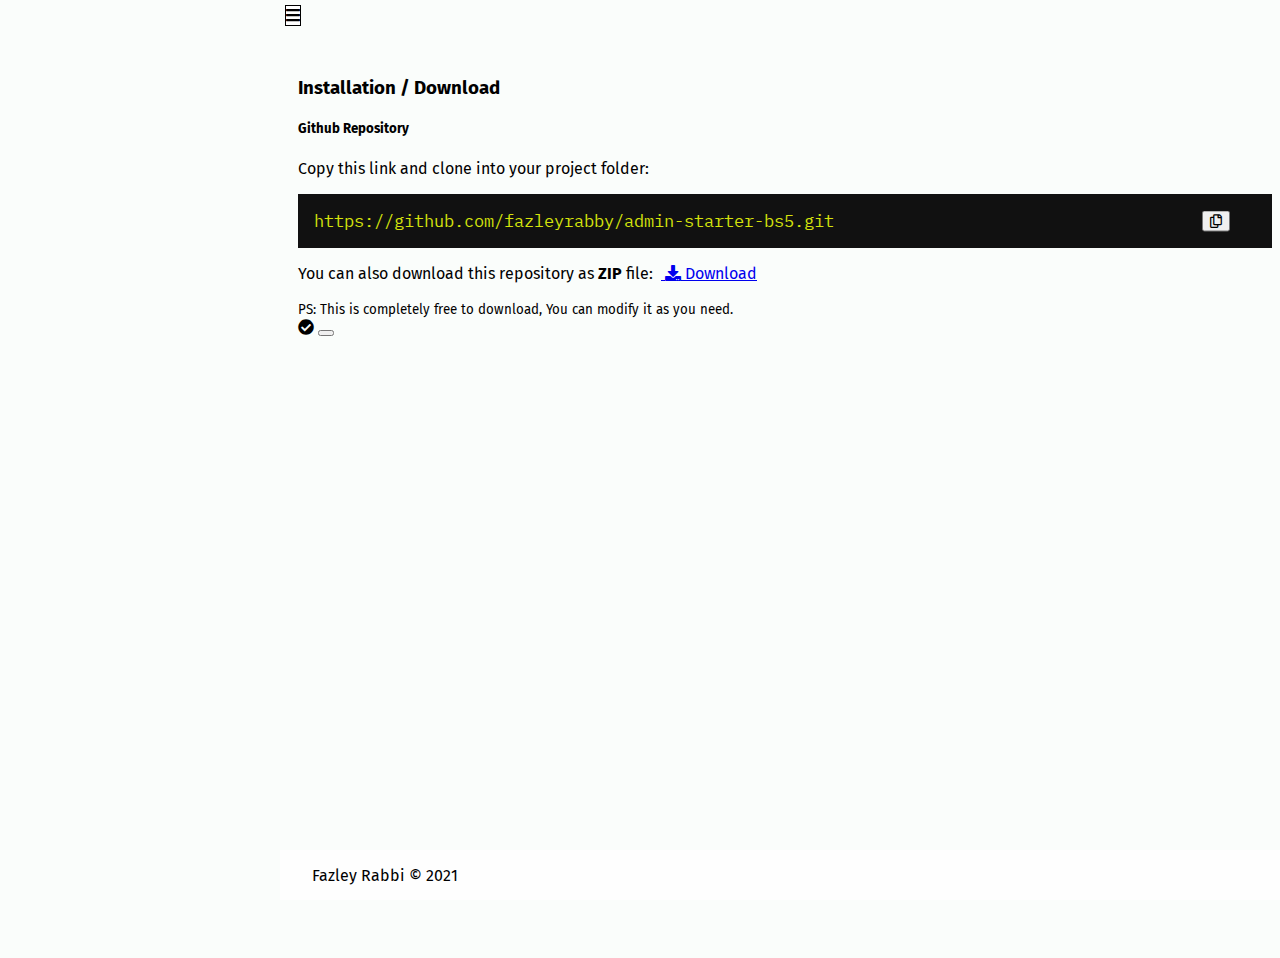
==== document.html @ 04a2327f "installation doc,toast,copytoclipboard util functions added" ====
<!DOCTYPE html>
<html lang="en">

<head>
    <meta charset="UTF-8" />
    <meta http-equiv="X-UA-Compatible" content="IE=edge" />
    <meta name="viewport" content="width=device-width, initial-scale=1.0" />
    <title>Document</title>
    <link href="https://cdn.jsdelivr.net/npm/bootstrap@5.1.1/dist/css/bootstrap.min.css" rel="stylesheet"
        integrity="sha384-F3w7mX95PdgyTmZZMECAngseQB83DfGTowi0iMjiWaeVhAn4FJkqJByhZMI3AhiU" crossorigin="anonymous" />
    <link rel="stylesheet" href="assets/css/style.css">
    <link rel="stylesheet" href="assets/css/responsive.css">
    <link rel="stylesheet" href="https://cdnjs.cloudflare.com/ajax/libs/font-awesome/5.15.4/css/all.min.css"
        integrity="sha512-1ycn6IcaQQ40/MKBW2W4Rhis/DbILU74C1vSrLJxCq57o941Ym01SwNsOMqvEBFlcgUa6xLiPY/NS5R+E6ztJQ=="
        crossorigin="anonymous" referrerpolicy="no-referrer" />
</head>

<body>
    <main>
        <div class="d-flex flex-column flex-shrink-0 p-3 text-white bg-dark sidebar active" id="sidebar">
        </div>

        <div class="main-wrapper d-flex" id="main-wrapper">
            <span class="navbar-toggler bg-dark text-white" id="navbar-toggler" type="button">
                <i class="fas fa-bars"></i>
            </span>
            <div class="container">

                <h3> Installation / Download </h3>

                
                <div class="card">
                    <div class="card-header"><h5>Github Repository</h5></div>
                    <div class="card-body">
                        <p>Copy this link and clone into your project folder: </p>
                        <div class="installation mb-4">
                            <code id="githubLink">
                                https://github.com/fazleyrabby/admin-starter-bs5.git
                            </code>
                            <button class="btn btn-light" id="copyBtn">
                                <i class="far fa-copy"></i>
                            </button>
                        </div>
                        <p>You can also download this repository as <strong>ZIP</strong> file: &nbsp;<a href="https://github.com/fazleyrabby/admin-starter-bs5/archive/refs/heads/master.zip" class="btn btn-warning">
                            <i class="fas fa-download"></i>
                                Download
                            </a> </p>
                            <small class="text-danger">PS: This is completely free to download, You can modify it as you need.</small>
                            <div class="position-fixed top-0 end-0 p-3" style="z-index: 11">
                                <div id="liveToast" class="toast hide" role="alert" aria-live="assertive" aria-atomic="true">
                                <div class="toast-header">
                                    <i class="fas fa-check-circle me-2 status"></i>
                                    <strong class="me-auto" id="type"></strong>
                                    <button type="button" class="btn-close" data-bs-dismiss="toast" aria-label="Close"></button>
                                </div>
                                <div class="toast-body">
                                </div>
                                </div>
                            </div>
                    </div>
                </div>
            </div>
            


        </div>

        </div>
    </main>
    

    <footer>
        Fazley Rabbi &copy; 2021
    </footer>


    


    <script> let active = 'document';</script>
    <script src="includes/nav.js"></script>

    <script src="https://cdn.jsdelivr.net/npm/bootstrap@5.1.1/dist/js/bootstrap.bundle.min.js"
        integrity="sha384-/bQdsTh/da6pkI1MST/rWKFNjaCP5gBSY4sEBT38Q/9RBh9AH40zEOg7Hlq2THRZ"
        crossorigin="anonymous"></script>

    <script src="assets/js/utlis.js"></script>
    <script>
        // copyToClipboard(button, copyfrom, toast(id, message, type)) //
        copyToClipboard('copyBtn', 'githubLink', () => toast('#liveToast', 'Successfully Copied', 'success', {animation: true}))
    </script>

</body>

</html>
---- assets/css/style.css ----
@import url('https://fonts.googleapis.com/css2?family=Fira+Sans:wght@100;300;400;700&family=Nunito:wght@200;400;700;800&display=swap');
@import url('https://fonts.googleapis.com/css2?family=IBM+Plex+Mono&display=swap');
body{
    /* min-height: 100vh; */
    min-height: 100vh;
    background: #fafdfb;
    margin-bottom: 50px;
    font-family: 'Fira Sans', sans-serif;
}

main{
    display: flex;
    flex-wrap: nowrap;
    height: 100%;
    height: -webkit-fill-available;
    /* max-height: 100vh; */
    overflow-x: auto;
    /* overflow-y: hidden; */
}

.sidebar{
    /* width: 0; */
    transform: translateX(-100%);
    transition: all 300ms ease;
    display: none;
    /* opacity: 0; */
    position: fixed;
    height: 100%;
    /* z-index: 1; */
    overflow-y: scroll;
}

.sidebar.active{
    /* left: 0; */
    transform: translateX(0);
    width: 280px;
    z-index: 1;
    /* opacity: 1; */
}
.nested{
    padding: 0 3px;
}
.nested button{
    color: #fff;
    width: 100%;
    text-align: left;
    position: relative;
}
.nested button:hover{
    color: inherit;
}
.nested button:hover,
.nested button:active,
.nested button:focus
{
    outline: 0;
    box-shadow: none;
}


.main-wrapper{
    width: 100%;
    position: relative;
    padding-left: 290px;
    padding-right: 30px;
    padding-top: 50px;
}
.main-wrapper.active{
    padding-left: 10px;
}
.main-wrapper.active .navbar-toggler:not(.top-nav){
    left: 10px;
}
.navbar-toggler:not(.top-nav){
    position: fixed;
    z-index: 2;
    top: 5px;
    left: 285px;
    background-color: #fff;
    border: 1px solid;
    /* visibility: hidden; */
}
.chart{
    margin-bottom: 7rem;
}
button.active{
    background-color: #0d6efd;
    color: #fff;
}
.dashboard-card{
    min-width: 220px;
}
.dashboard-card .card-text{
    font-size: 22px;
    font-weight: 600;
}
.dashboard-icons{
    font-size: 50px;
    position: absolute;
    right: 0;
    bottom: 0;
    opacity: 0.4;
}
.btn-toggle .dropdown-icon{
    position: absolute;
    right: 12px;
    top: 50%;
    transform: translateY(-50%);
}
.btn-toggle.collapsed .dropdown-icon{
    transform: rotateZ(-90deg);
    transform-origin: center;
    top: 20%;
}



.btn-toggle-nav li a.active{
    background-color: rgba(255,255,255,.15) !important;
}

code{
    font-family: 'IBM Plex Mono', monospace;
    color: #d5e20c;
    background-color: #111;
    padding: 1rem;
    font-size: 105%;
    width: 100%;
    display: block;
}

.installation{
    position: relative;
}
.installation button{
    position: absolute;
    top: 50%;
    right: 0.75rem;
    transform: translateY(-50%);
}

footer{
    /* height: 100px;
    position: relative;
    left: 280px;
    width: 80vw;
    bottom: 0; */
    position: fixed;
    bottom: 0px;
    height: 50px;
    display: flex;
    align-items: center;
    right: 0px;
    left: 280px;
    background: #fefefe;
    margin-bottom: 0px;
    padding: 0 2rem;
    width: 100%;
    z-index: 1;
}
footer.active{
    left: 0;
}
.auth-card {
    width: 100vw;
    display: flex;
    justify-content: center;
    margin-top: 10rem;
}
.auth-card .card{
    max-width: 500px;
}

/* custom scroll  */

*::-webkit-scrollbar-track
{
	-webkit-box-shadow: inset 0 0 6px rgba(0,0,0,0.3);
	background-color: #F5F5F5;
}

*::-webkit-scrollbar
{
	width: 12px;
	background-color: #F5F5F5;
}

*::-webkit-scrollbar-thumb
{
	-webkit-box-shadow: inset 0 0 6px rgba(0,0,0,.3);
	background-color: #666;
}



/* bootstrap overriding css  */

.form-floating>label{
    left: inherit;
}

.clock-timepicker{
    width: 100%;
}


/* ckeditor height */

.ck-editor__editable_inline {
    min-height: 160px;
}


/* top nav css  */
.top-nav-wrapper{
  margin-top: 4.5rem;
}
.main-wrapper.top-nav{
    padding-left: 0;
}

footer.top-nav{
    left: 0;
}



/* reset fullcalender  */

a.fc-daygrid-day-number,
a.fc-col-header-cell-cushion,
a.fc-daygrid-event
{
    color: inherit;
    text-decoration: inherit;
}
---- assets/css/responsive.css ----
@media screen and (max-width: 780px){
    /* .navbar-toggler{
        visibility: visible;
    } */

    .main-wrapper{
        width: 100vw;
        overflow-x: hidden;
    }

    .dashboard-card{
        min-width: 100%;
    }

    .main-wrapper{
        padding-right: 0;
    }
}

@media screen and (max-width: 1000px){
    body,main{
        overflow-x: hidden !important;
    }

    
}

.navbar-toggler{
    visibility: visible;
}
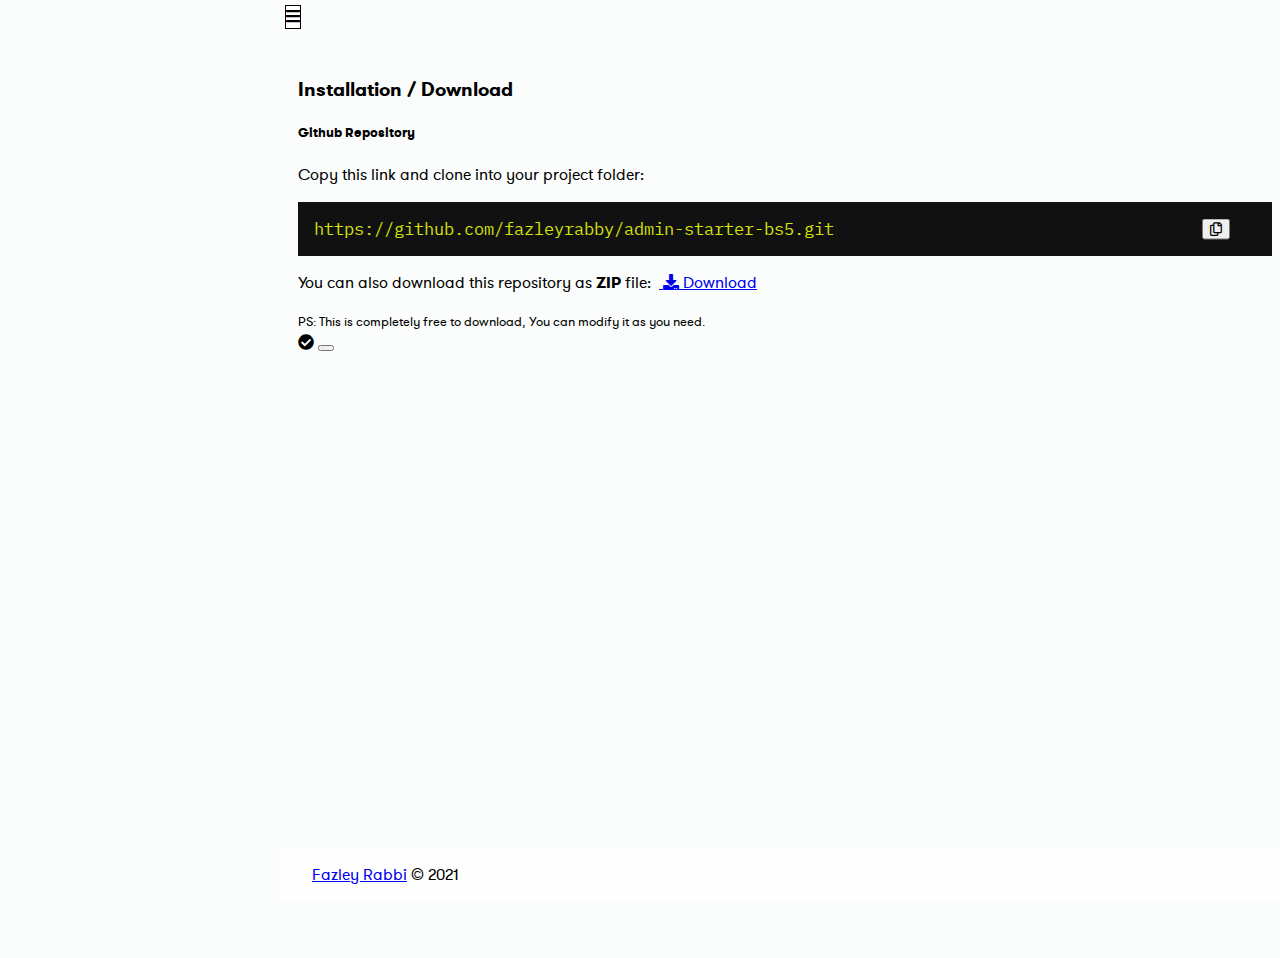
==== commit 525e4bdd: "footer update" ====
--- a/document.html
+++ b/document.html
@@ -69,8 +69,8 @@
     </main>
     
 
-    <footer>
-        Fazley Rabbi &copy; 2021
+  <footer>
+        <a href="https://fazleyrabbi.me/" target="_blank">Fazley Rabbi</a> &nbsp;&copy; 2021
     </footer>
 
 
--- a/assets/css/style.css
+++ b/assets/css/style.css
@@ -1,11 +1,10 @@
-@import url('https://fonts.googleapis.com/css2?family=Fira+Sans:wght@100;300;400;700&family=Nunito:wght@200;400;700;800&display=swap');
-@import url('https://fonts.googleapis.com/css2?family=IBM+Plex+Mono&display=swap');
+@import url('fonts.css');          
+
 body{
-    /* min-height: 100vh; */
     min-height: 100vh;
     background: #fafdfb;
     margin-bottom: 50px;
-    font-family: 'Fira Sans', sans-serif;
+    font-family: 'Sofia Pro','Futura Std','GT Walsheim Pro', 'Fira Sans', sans-serif;
 }
 
 main{
@@ -34,7 +33,7 @@
     /* left: 0; */
     transform: translateX(0);
     width: 280px;
-    z-index: 1;
+    z-index: 100;
     /* opacity: 1; */
 }
 .nested{
@@ -66,7 +65,7 @@
     padding-top: 50px;
 }
 .main-wrapper.active{
-    padding-left: 10px;
+    padding-left: 0;
 }
 .main-wrapper.active .navbar-toggler:not(.top-nav){
     left: 10px;
--- a/assets/css/responsive.css
+++ b/assets/css/responsive.css
@@ -1,30 +1,31 @@
-@media screen and (max-width: 780px){
-    /* .navbar-toggler{
+@media screen and (max-width: 780px) {
+  /* .navbar-toggler{
         visibility: visible;
     } */
 
-    .main-wrapper{
-        width: 100vw;
-        overflow-x: hidden;
-    }
+  .main-wrapper {
+    width: 100vw;
+    overflow-x: hidden;
+  }
 
-    .dashboard-card{
-        min-width: 100%;
-    }
+  .dashboard-card {
+    min-width: 100%;
+  }
 
-    .main-wrapper{
-        padding-right: 0;
-    }
+  .main-wrapper
+  {
+    padding-right: 0;
+    padding-left: 0;
+  }
 }
 
-@media screen and (max-width: 1000px){
-    body,main{
-        overflow-x: hidden !important;
-    }
-
-    
+@media screen and (max-width: 1000px) {
+  body,
+  main {
+    overflow-x: hidden !important;
+  }
 }
 
-.navbar-toggler{
-    visibility: visible;
-}+/* .navbar-toggler {
+  visibility: visible;
+} */
